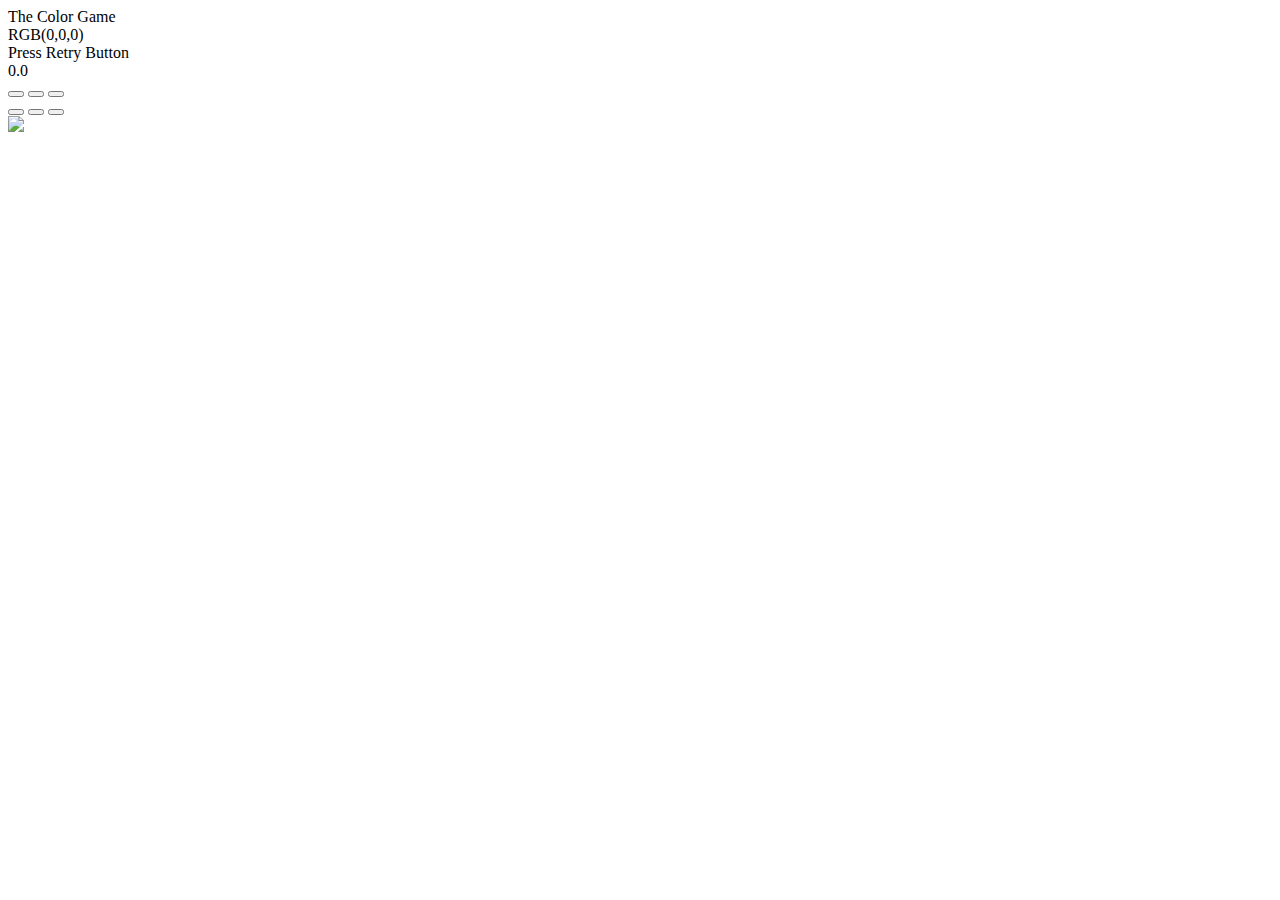
==== index.html @ bf087ae7 "Update and rename Color-Game/color.html to index.html" ====
<!DOCTYPE html>
<html>
<head>
	<meta charset="utf-8">
	<title>Color Game</title>

	<link rel="stylesheet" type="text/css" href="src/color.css">
	<script  src="src/color.js"></script>
</head>
<body>
<div id="heading">
	The Color Game
</div>
<div id="to_guess">
	RGB(0,0,0)
</div>
<!-- <div id="info">
	Press Retry Button
</div> -->

<!--  -->
<div id="info_bar">
	<div id="info" class="line">
		Press Retry Button
	</div>
	<div id="score" class="line">
		0.0
	</div>
</div>
<!--  -->
<div id="pallet">
	<button id="col1" class="btns" onclick="pick(this.id)"></button>
	<button id="col2" class="btns" onclick="pick(this.id)"></button>
	<button id="col3" class="btns" onclick="pick(this.id)"></button>
	<br>
	<button id="col4" class="btns" onclick="pick(this.id)"></button>
	<button id="col5" class="btns" onclick="pick(this.id)"></button>
	<button id="col6" class="btns" onclick="pick(this.id)"></button>
</div>
<div id="retry" onclick="restart()">
	<img src="retry.png" id="btn_retry" >
</div>
</body>
</html>
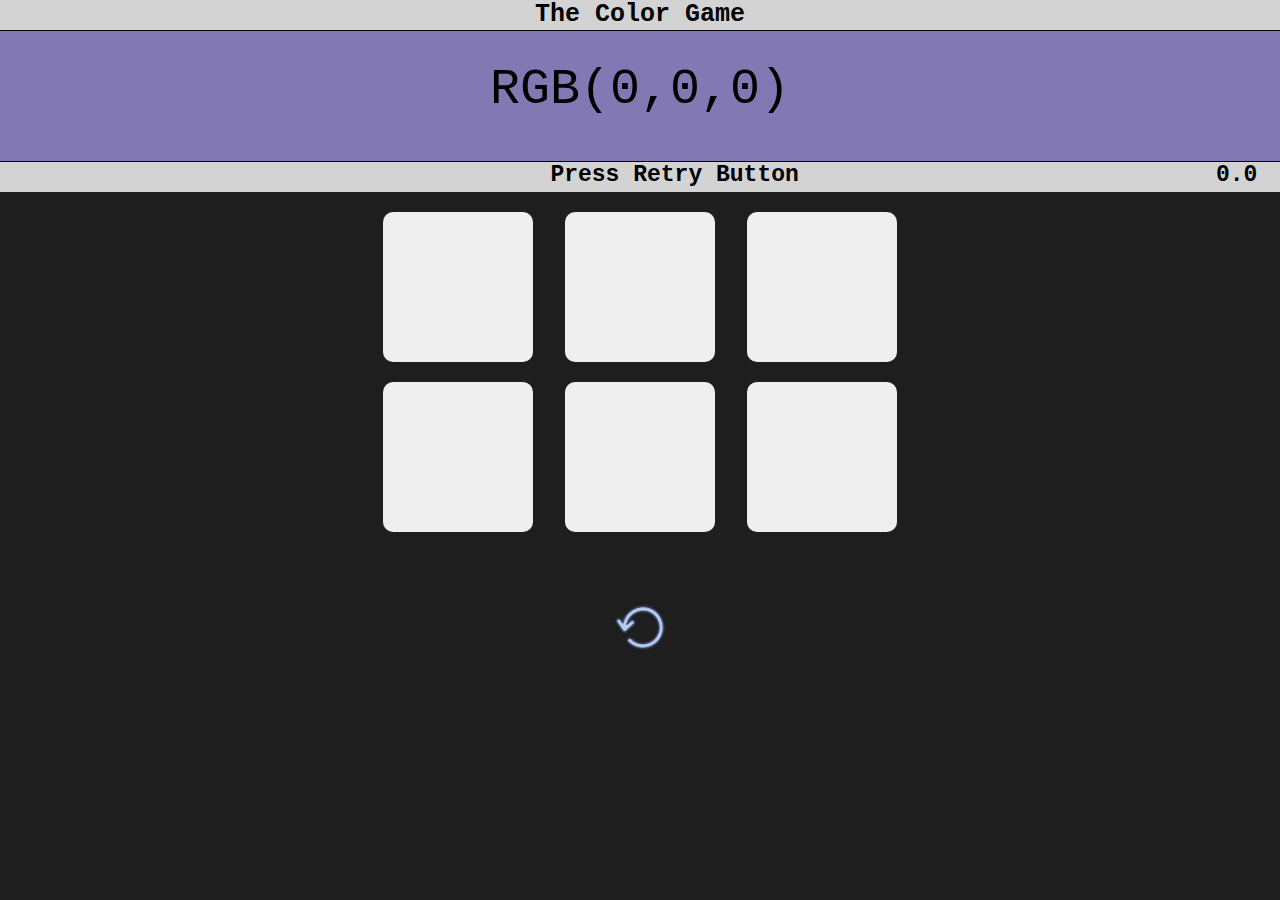
==== commit ad2c73f1: "newBranch" ====
--- a/index.html
+++ b/index.html
@@ -2,7 +2,7 @@
 <html>
 <head>
 	<meta charset="utf-8">
-	<title>Color Game</title>
+	<title>Color Game from New Branch</title>
 
 	<link rel="stylesheet" type="text/css" href="src/color.css">
 	<script  src="src/color.js"></script>
--- a/src/color.css
+++ b/src/color.css
@@ -0,0 +1,103 @@
+body{
+	background-color: rgb(30, 30, 30);
+}
+body{
+	margin: 0px;
+	font-family: Courier New;
+	font-size: 20px;
+}
+#heading{
+	width: 100%;
+	height: 30px;
+	font-size: 25px;
+	text-align: center;
+	font-weight: bolder;
+	background-color:lightgray;
+	border-bottom: 1px solid black;
+}
+#to_guess{
+	width: 100%;
+	height: 100px;
+	padding-top: 30px;
+
+	text-align: center;
+	background-color:rgb(130, 120, 180);
+	font-size: 50px;
+}
+/*#info{
+	width: 100%;
+	height: 30px;
+	margin: 0px;
+	margin-bottom: 10px;
+	border-top: 1px solid black;
+
+	font-size: 23px;
+	background-color: lightgray;
+	text-align: center;
+	font-weight:bold;
+}*/
+
+/**/
+
+#info_bar{
+	width: 100%;
+	height: 30px;
+	margin: 0px;
+	margin-bottom: 10px;
+	border-top: 1px solid black;
+	
+	background-color: lightgray;
+	font-size: 23px;
+	font-weight:bold;
+}
+#info{
+	margin-left: 43%;
+	text-align: centre;
+}
+
+.line{
+	width: 30%;
+	float: left;
+}
+#score{
+	width: 5%;
+	float: right;
+}
+/**/
+
+
+#pallet{
+	height:400px;
+	text-align: center;
+}
+.btns{
+	width: 150px;
+	height: 150px;
+	margin: 10px;
+	position: relative;
+	border: 0px;
+	border-radius: 10px;
+}
+.btns:hover{
+	transform: scale(1.05);
+}
+.btns:active{
+	transform: scale(0.98);
+	/*background-color: rgb(30, 30, 30);*/
+}
+#retry{
+	width: 50px;
+	height: 50px;
+	margin: 0px auto 0px;
+}
+#btn_retry{
+	width: 50px;
+	height: 50px;
+}
+#btn_retry:hover{
+	transform: scale(1.05);
+}
+#btn_retry:active{
+	transform: scale(0.95);
+	transform: rotate(-90deg);
+}
